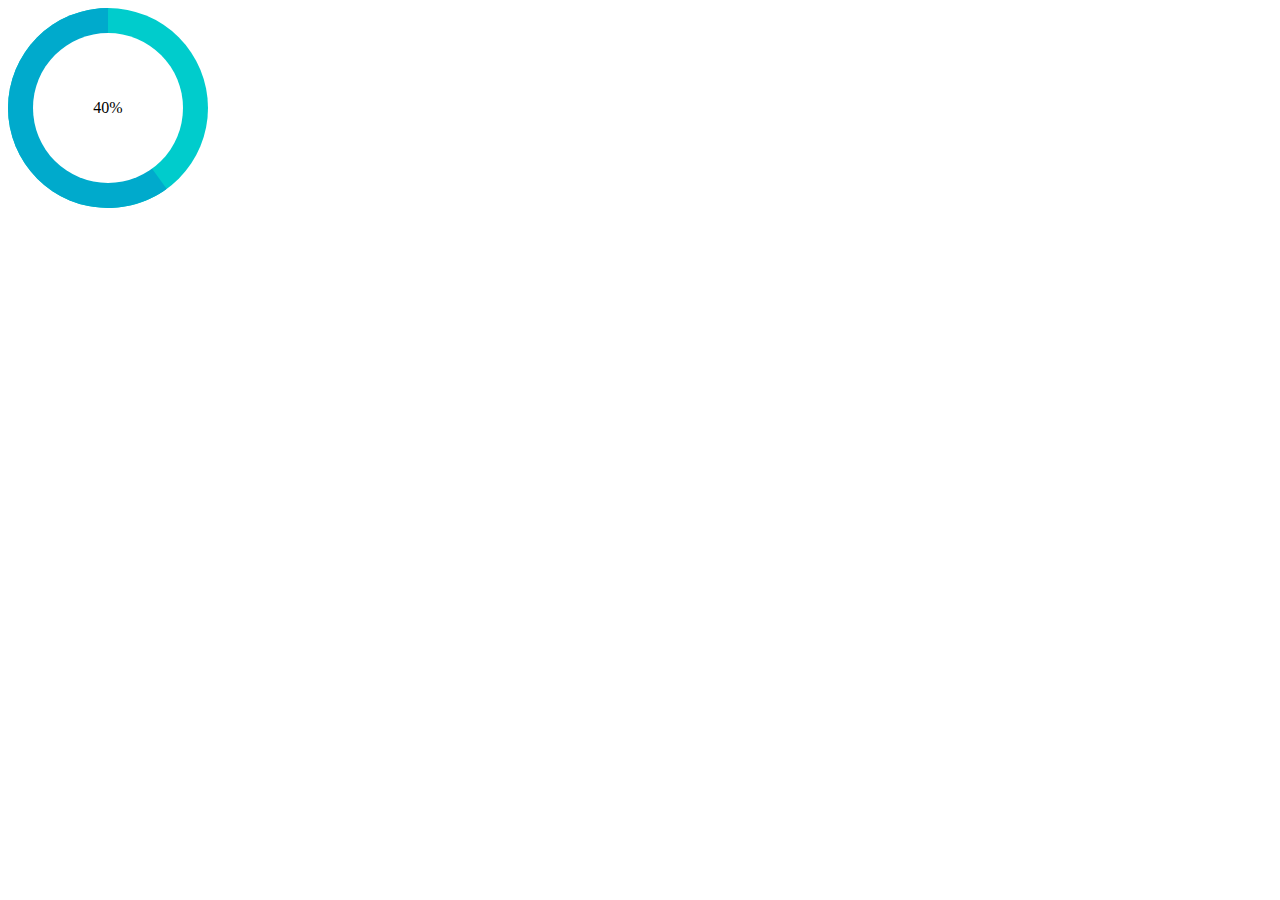
==== progressbar.html @ 0e904c9b "progress" ====
<!DOCTYPE html>
<html>
	<head>
		<meta charset="utf-8">
		<title></title>
	</head>
	<style>
		.circle {
    width: 200px;
    height: 200px;  
    position: absolute;
    border-radius: 50%;
    background: #0cc;
}
.pie_left, .pie_right {
    width: 200px; 
    height: 200px;
    position: absolute;
    top: 0;left: 0;
}
.left, .right {
    display: block;
    width:200px; 
    height:200px;
    background:#00aacc;
    border-radius: 50%;
    position: absolute;
    top: 0;
    left: 0;
    
}
.pie_right, .right {
    clip:rect(0,auto,auto,100px);
}
.pie_left, .left {
    clip:rect(0,100px,auto,0);
}
.mask {
    width: 150px;
    height: 150px;
    border-radius: 50%;
    left: 25px;
    top: 25px;
    background: #FFF;
    position: absolute;
    text-align: center;
    line-height: 150px;
    font-size: 16px;
}
	</style>
	<body>
		<div class="circle">
		    <div class="pie_left"><div class="left"></div></div>
		    <div class="pie_right"><div class="right"></div></div>
		    <div class="mask"><span>40</span>%</div>
		</div>
	 	<script type="text/javascript" src="js/jquery-2.1.0.js" ></script>
		<script>
			$(function() {
    $('.circle').each(function(index, el) {
        var num = $(this).find('span').text() * 3.6;
        if (num<=180) {
            $(this).find('.right').css('transform', "rotate(" + num + "deg)");
        } else {
            $(this).find('.right').css('transform', "rotate(180deg)");
            $(this).find('.left').css('transform', "rotate(" + (num - 180) + "deg)");
        };
    });

});
		</script>
	</body>
</html>
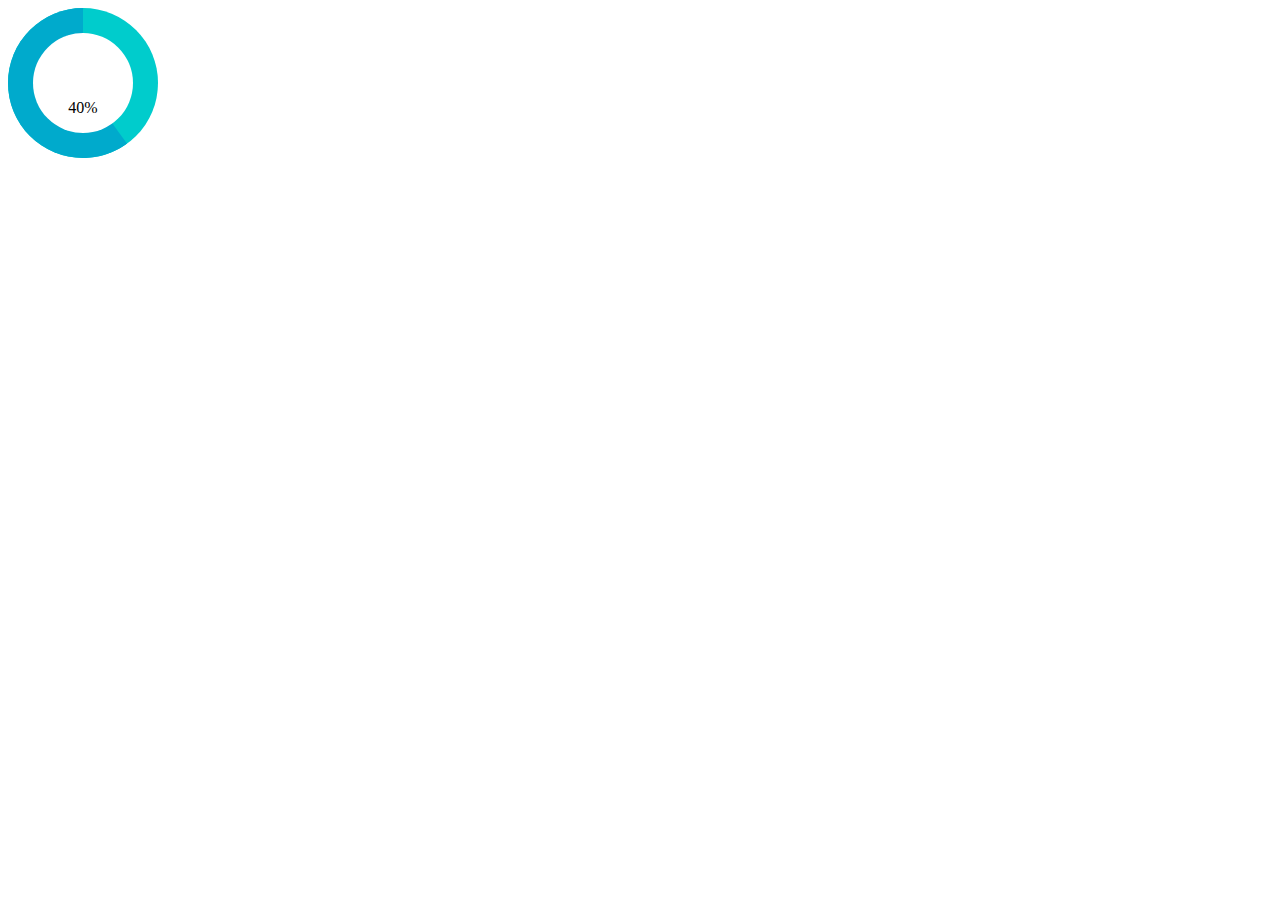
==== commit 77723063: "info" ====
--- a/progressbar.html
+++ b/progressbar.html
@@ -6,22 +6,22 @@
 	</head>
 	<style>
 		.circle {
-    width: 200px;
-    height: 200px;  
+    width: 150px;
+    height: 150px;  
     position: absolute;
     border-radius: 50%;
     background: #0cc;
 }
 .pie_left, .pie_right {
-    width: 200px; 
-    height: 200px;
+    width: 150px; 
+    height: 150px;
     position: absolute;
     top: 0;left: 0;
 }
 .left, .right {
     display: block;
-    width:200px; 
-    height:200px;
+    width:150px; 
+    height:150px;
     background:#00aacc;
     border-radius: 50%;
     position: absolute;
@@ -30,14 +30,14 @@
     
 }
 .pie_right, .right {
-    clip:rect(0,auto,auto,100px);
+    clip:rect(0,auto,auto,75px);
 }
 .pie_left, .left {
-    clip:rect(0,100px,auto,0);
+    clip:rect(0,75px,auto,0);
 }
 .mask {
-    width: 150px;
-    height: 150px;
+    width: 100px;
+    height: 100px;
     border-radius: 50%;
     left: 25px;
     top: 25px;
